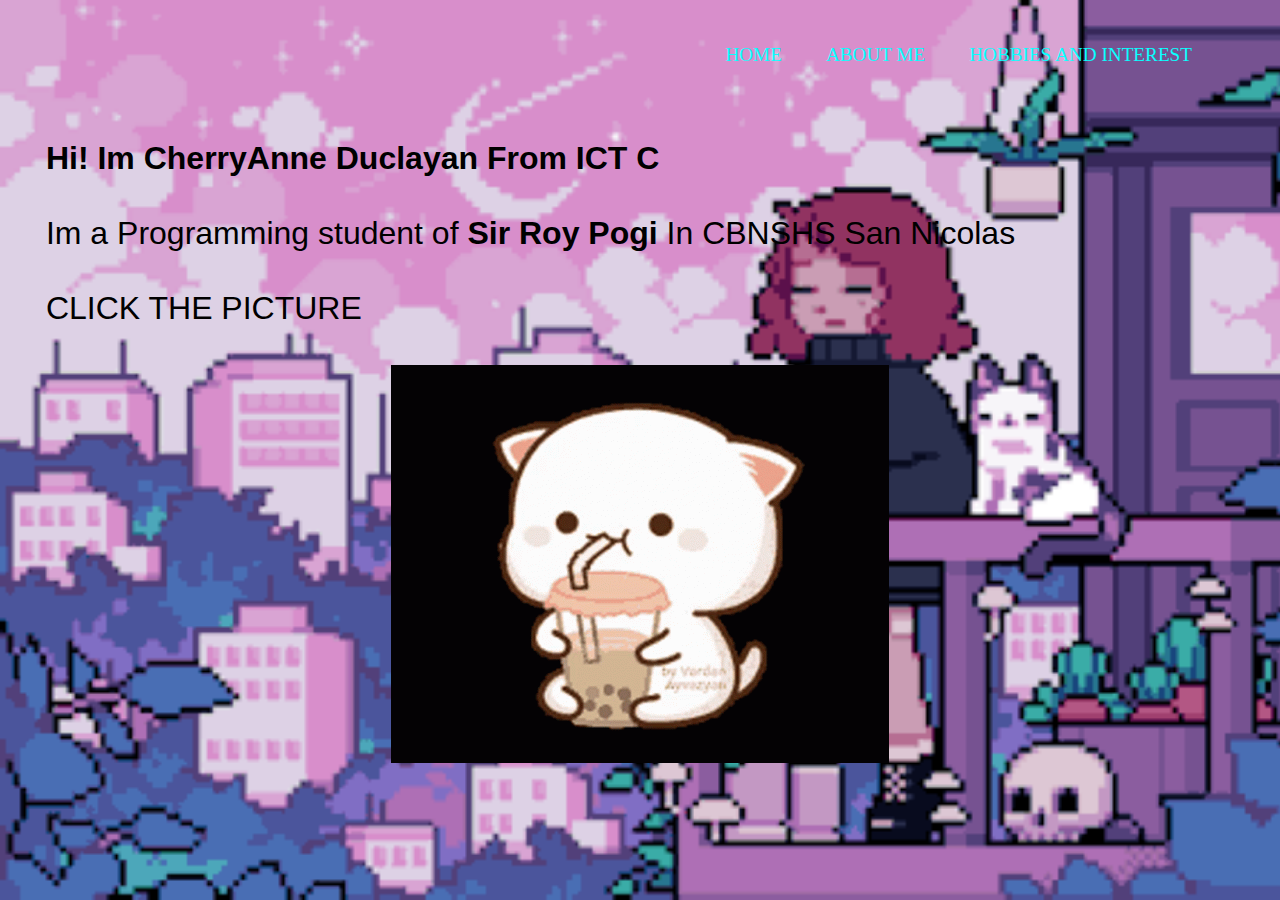
==== index.html @ ce347449 "Add files via upload" ====
<!DOCTYPE html>
<html lang="en">
<head>
   <link rel="stylesheet" href="style.css">
    <meta charset="UTF-8">
    <meta name="viewport" content="width=>, initial-scale=1.0">
    <title>Personal Website</title>
</head>
<body>
    <div class="Container"> 
        <nav>             
                <ul>
                    <li><a href="Index.html.html" target="_self">HOME</a></li>
                    <li><a href="Aboutme.html" target="_self"> ABOUT ME</a></li>
                    <li><a href="INFORMATIONKO.html"target="_self">HOBBIES AND INTEREST  </a></li>  
                </div>
                </ul>
               </nav>
           <div class="ABOUT ME">
            <h1>Hi! Im CherryAnne Duclayan From ICT C </h1>
            <p>Im a Programming student of <strong>Sir Roy Pogi</strong> In CBNSHS San Nicolas</p>
            <p>CLICK THE PICTURE</p>
          <center><a href="https://www.facebook.com/cherryanne.duclayan.3"><img src="imgkoto/CUTIEPIE2.png" alt="A.H" style="width: 400;height:300;"></a></center>
        </div>
    </div>
</body>
</html>
---- style.css ----
*
.container
{
    width: 100%;
    min-width: 100vh;
    background-size: cover;
    background-position: center;
    padding: 10px 8%;
}
nav
{
    width: 100%;
    display: flex;
    align-items: center;
    justify-content: space-between;
    padding: 10px 0;

}

.logo{
    width: 180px;
    cursor: pointer;
}
nav ul
{
    list-style: none;
    width: 100%;
    text-align: right;
    padding-right: 60px;
}
li a:hover {
    background-image: linear-gradient(rgb(0, 0, 0), rgb(0, 195, 255));
  }
nav ul li{
    display: inline-block;
    margin: 10px 20px;
}
nav ul li a{
    color: rgb(9, 255, 255);
    font-size: larger;
    text-decoration: none;
}
body {
    background-image:url(imgkoto/cutiepie.gif);
    background-size: cover;
    background-repeat: no-repeat;
    background-attachment: fixed;
    }

    h1, h2, p {
        margin: 3%;
        color: rgb(0, 0, 0);
        font-size: xx-large;
        font-family: Arial;
        }
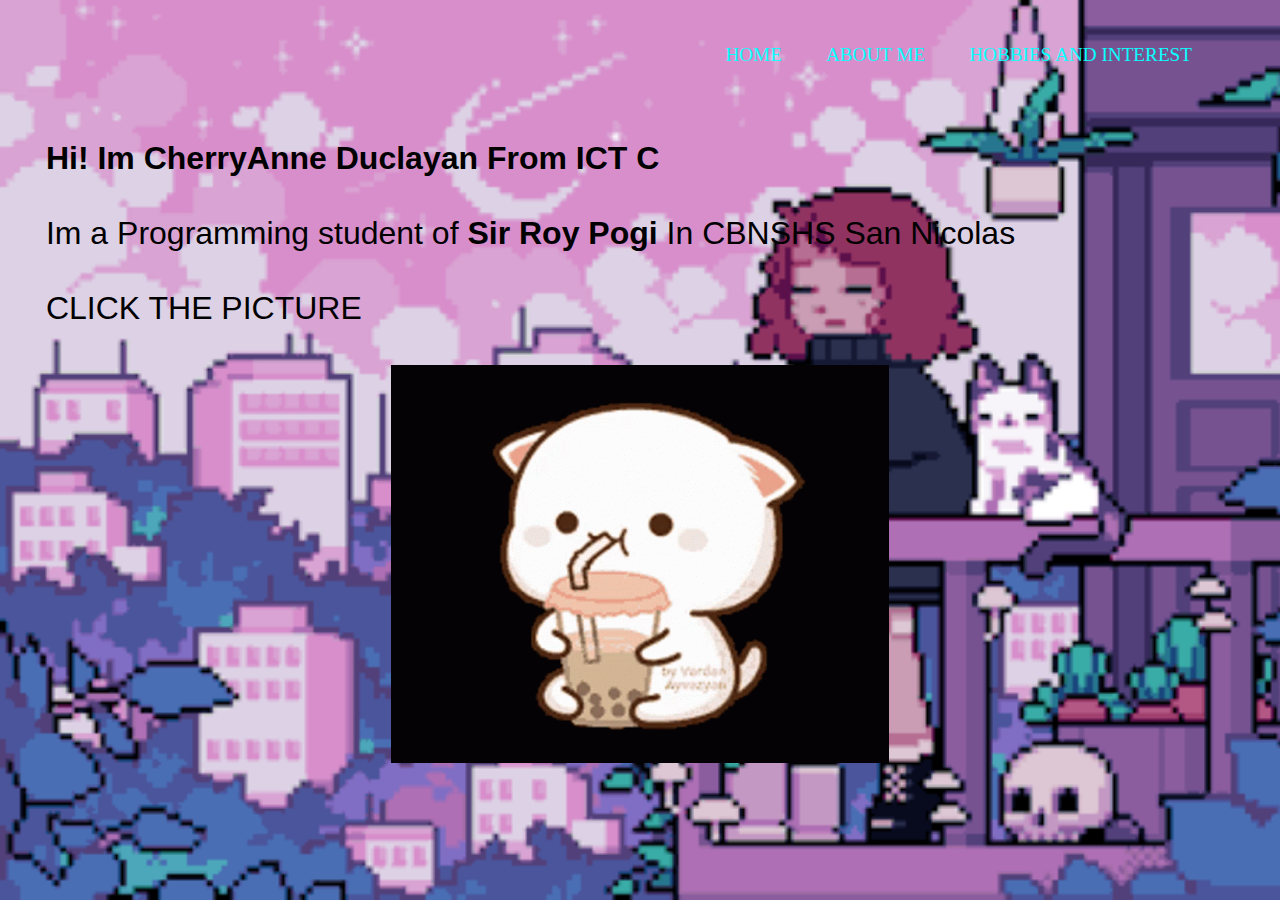
==== commit c86f6ece: "Update index.html" ====
--- a/index.html
+++ b/index.html
@@ -10,7 +10,7 @@
     <div class="Container"> 
         <nav>             
                 <ul>
-                    <li><a href="Index.html.html" target="_self">HOME</a></li>
+                    <li><a href="index.html.html" target="_self">HOME</a></li>
                     <li><a href="Aboutme.html" target="_self"> ABOUT ME</a></li>
                     <li><a href="INFORMATIONKO.html"target="_self">HOBBIES AND INTEREST  </a></li>  
                 </div>
@@ -24,4 +24,4 @@
         </div>
     </div>
 </body>
-</html>+</html>
